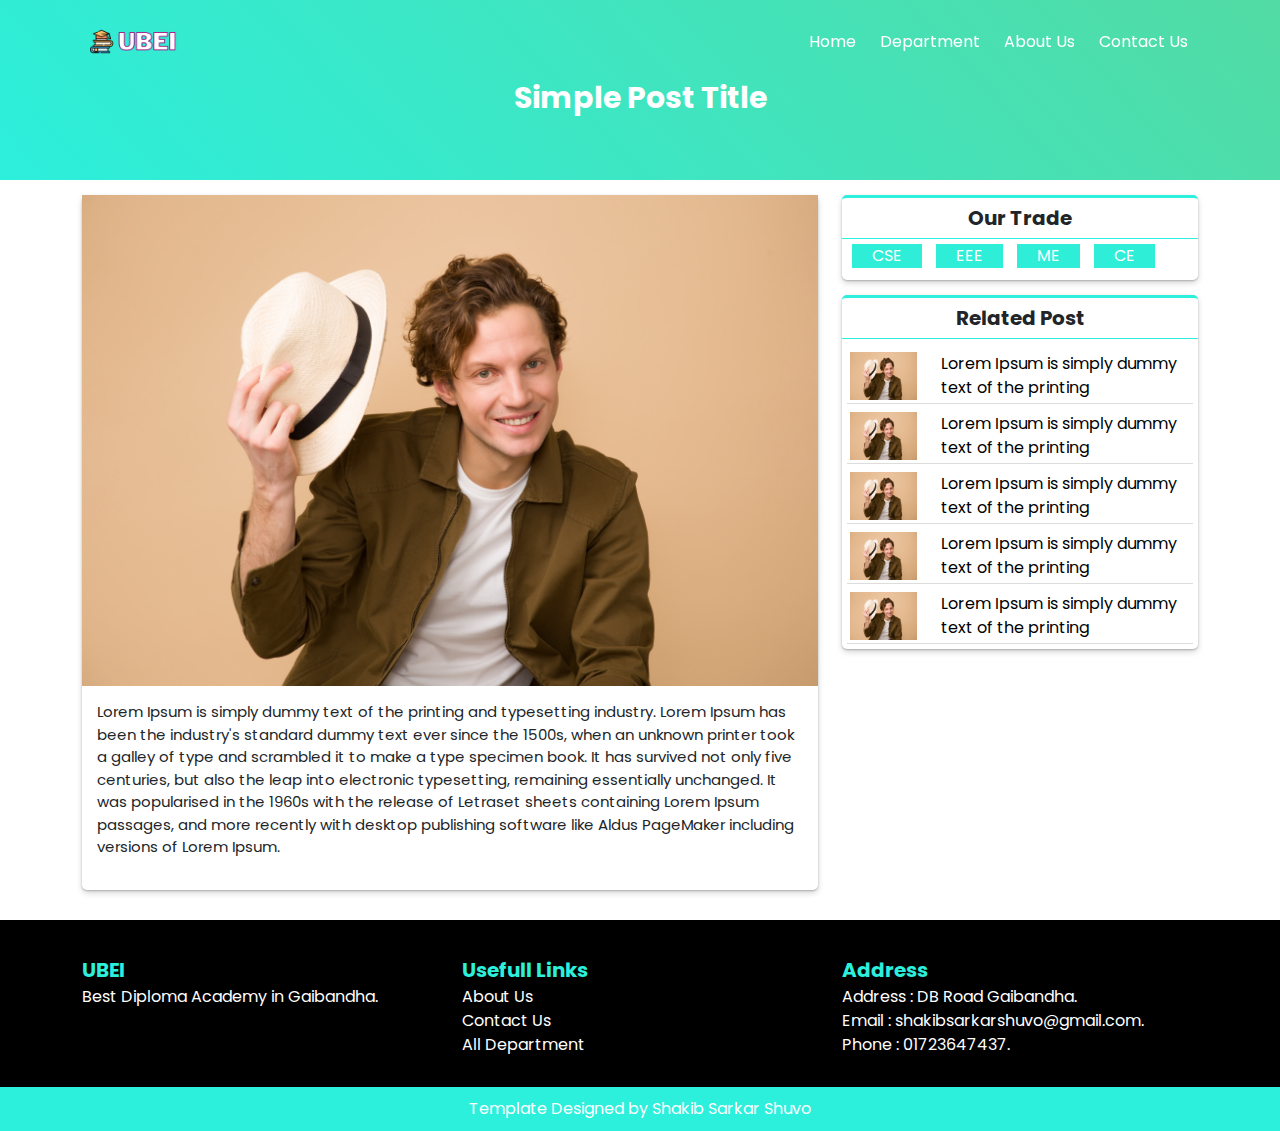
==== post.html @ cdbf1e13 "Added Post page" ====
<!DOCTYPE html>
<html>
<head>
	<meta charset="utf-8">
	<meta name="viewport" content="width=device-width, initial-scale=1.0">
	<meta name="description" content="UTTAR BANGO ENGINEERING INSTITUTE is the best Engineering Institute in Gaibandha">
	<title>EBEI - Project</title>
	<link rel="icon" href="assets/images/favicon.ico" type="image/ico">
	<link rel="stylesheet" type="text/css" href="assets/css/bootstrap.min.css">
	<link rel="stylesheet" href="https://pro.fontawesome.com/releases/v5.10.0/css/all.css"/>
	<link href="https://unpkg.com/aos@2.3.1/dist/aos.css" rel="stylesheet">
	<link rel="stylesheet" type="text/css" href="assets/css/responsive.css">
	<link rel="stylesheet" type="text/css" href="assets/css/style.css">
</head>
<body>
<!-- header section start from here -->
<section class="header_item" id="header_item">
	<div class="container-lg">
		<nav>
			<div class="nav_mobo">
				<div class="nav_logo"><img src="assets/images/logo.png"></div>
				<div class="toggle_button" id="toggle_button">
					<i class="fas fa-bars"></i>
				</div>
			</div>
			<div class="nav_menus" id="show_nav">
				<ul>
					<li><a href="index.html"> Home </a></li>
					<li> <a href="#" class="submenue">Department</a> 
						<ul>
							<li> <a href="cse.html">CSE</a> </li>
							<li> <a href="eee.html">EEE</a> </li>
							<li> <a href="me.html">ME</a> </li>
						</ul>
					</li>
					<li><a href="about.html"> About Us </a></li>
					<li><a href="contact.html"> Contact Us </a></li>
				</ul>
			</div>
		</nav>
	</div>
</section>
<!-- Heder section end from here -->
<section class="body_item">
	<div class="page_name">
		<div class="container">
			<div class="PageName">
				Simple Post Title
			</div>
		</div>
	</div>
	<div class="container">
		<div class="row">
			<div class="col-lg-8">
				<div class="postBox">
					<div class="postImage">
						<img src="assets/images/post1.jpg"/>
					</div>
					<div class="postContent">
						<p>
							Lorem Ipsum is simply dummy text of the printing and typesetting industry. Lorem Ipsum has been the industry's standard dummy text ever since the 1500s, when an unknown printer took a galley of type and scrambled it to make a type specimen book. It has survived not only five centuries, but also the leap into electronic typesetting, remaining essentially unchanged. It was popularised in the 1960s with the release of Letraset sheets containing Lorem Ipsum passages, and more recently with desktop publishing software like Aldus PageMaker including versions of Lorem Ipsum.
						</p>
					</div>
				</div>
			</div>
			<div class="col-lg-4">
				<div class="catBox">
					<div class="catTitle">
						Our Trade
					</div>
					<div class="CatList">
						<ul>
							<li><a href="#"> CSE </a></li>
							<li><a href="#"> EEE </a></li>
							<li><a href="#"> ME </a></li>
							<li><a href="#"> CE </a></li>
						</ul>
					</div>
				</div>

				<div class="catBox">
					<div class="catTitle">
						Related Post
					</div>
					<div class="CatList">

						<a href="post.html">
							<div class="postListside">
								<div class="row">
									<div class="col-3">
										<img src="assets/images/post1.jpg">
									</div>
									<div class="col-9">
										Lorem Ipsum is simply dummy text of the printing
									</div>
								</div>
							</div>
						</a>

						<a href="post.html">
							<div class="postListside">
								<div class="row">
									<div class="col-3">
										<img src="assets/images/post1.jpg">
									</div>
									<div class="col-9">
										Lorem Ipsum is simply dummy text of the printing
									</div>
								</div>
							</div>
						</a>

						<a href="post.html">
							<div class="postListside">
								<div class="row">
									<div class="col-3">
										<img src="assets/images/post1.jpg">
									</div>
									<div class="col-9">
										Lorem Ipsum is simply dummy text of the printing
									</div>
								</div>
							</div>
						</a>

						<a href="post.html">
							<div class="postListside">
								<div class="row">
									<div class="col-3">
										<img src="assets/images/post1.jpg">
									</div>
									<div class="col-9">
										Lorem Ipsum is simply dummy text of the printing
									</div>
								</div>
							</div>
						</a>

						<a href="post.html">
							<div class="postListside">
								<div class="row">
									<div class="col-3">
										<img src="assets/images/post1.jpg">
									</div>
									<div class="col-9">
										Lorem Ipsum is simply dummy text of the printing
									</div>
								</div>
							</div>
						</a>


					</div>
				</div>

			</div>
		</div>
	</div>
</section>

<!-- all body class end from here -->
<section class="footer_item">
	<div class="footer_content">
		<div class="container">
			<div class="row">
				<div class="col-md-4">
					<div class="footer_about">
						<div class="footer_about_logo">
							UBEI
						</div>
						<div class="footer_about_content">
							Best Diploma Academy in Gaibandha.
						</div>
					</div>
				</div>
				<div class="col-md-4">
					<div class="footer_about">
						<div class="footer_usefull_title">
							Usefull Links
						</div>
						<div class="footer_usefull_content">
							<ul>
								<li><a href="about.html"> About Us </a></li>
								<li><a href="contact.html"> Contact Us </a></li>
								<li><a href="cse.html"> All Department </a></li>
							</ul>
						</div>
					</div>
				</div>
				<div class="col-md-4">
					<div class="footer_about">
						<div class="footer_address_title">
							Address
						</div>
						<div class="footer_address_content">
							<div class="address">
								Address : DB Road Gaibandha.
							</div>
							<div class="email">
								Email : shakibsarkarshuvo@gmail.com.
							</div>
							<div class="phone">
								Phone : 01723647437.
							</div>
						</div>
					</div>
				</div>
			</div>
		</div>
	</div>
	<div class="copyright_area">
		<div class="container">
			Template Designed by Shakib Sarkar Shuvo
		</div>
	</div>
</section>
<!-- script -->
<script type="text/javascript" src="assets/js/jquery.js"></script>
<script src="https://ajax.googleapis.com/ajax/libs/jquery/3.5.1/jquery.min.js"></script>
<script type="text/javascript" src="assets/js/aos.js"></script>
<script type="text/javascript" src="assets/js/custom.js"></script>
<script src="https://unpkg.com/aos@2.3.1/dist/aos.js"></script>
<script type="text/javascript">
	AOS.init();
</script>
</body>
</html>
---- assets/css/responsive.css ----
@media only screen and (min-width: 993px) {
  .nav_menus{
  	display: block;
  }
  .toggle_button{
  	display: none;
  }
  .nav_menus{
		float: right;
		padding: 5px 0px;
	}
	.nav_menus ul li:hover ul{
		transition: all 0.6s;
		padding: 10px;
		background: #000;
		display: block;
		border-radius: 5px;
	}
	.nav_menus ul li ul{
		position: absolute;
		top: 51px;
		overflow: hidden;
		box-shadow: 0 2px 3px rgb(0 0 0 / 10%);
		width: 150px;
	}
	.nav_menus ul li{
		transition: all 1s;
		display: inline-block;
	}
	.nav_menus ul li a{
		margin: 5px 10px;
	}


	.nav_menus ul li a:hover{
		color: #fff;
	}
	section.header_item {
		padding: 25px 0px;
    color: #000;
    position: fixed;
    width: 100%;
    color: #fff;
    transition: 0.6s;
	}
	section.sticky{
		padding: 15px 0px;
	}
	section.sticky ul:hover ul{
		box-shadow: 0 2px 3px rgb(0 0 0 / 10%);
	}
	section.sticky ul li a:hover{
		color: #000;
	}
}
@media only screen and (max-width: 992px) {
  .nav_menus{
  	display: none;
  }
  .toggle_button{
  	display: block;
  	float: right;
  	font-size: 20px;
  }
  .show_Nav{
  	display: block;
  }
  .nav_menus ul li{
  	display: block;
  }
  .nav_menus ul li a{
    display: block;
    width: 100%;
    padding: 10px;
	}

	.bg_nav{
		background: #fff;
		color: #000;
	}
	.bg_nav ul li a{
		color: #000;
	}
	.bg_nav ul li{
		color: #000;
	}
	.nav_menus ul li a:hover {
    background: #2cefdc;
    color: #fff;
	}
	.nav_menus ul li:hover {
    background: #2cefdc;
    color: #fff;
	}
	.nav_menus ul li:hover a{
    color: #fff;
	}
	.bg_nav .nav_menus ul li:hover ul {
    color: #fff;
    transition: all 0.6s;
    background: #2cefdc;
    display: block;
    padding: 4px;
    margin-left: 0px;
	}
	.nav_logo {
    margin-left: 10px;
	}
	.nav_menus ul li ul{
		overflow: hidden;
		margin-left: 10px;
		width: 100%;
	}
	.bg_nav{
		z-index: 1;
		color: #000;
		box-shadow: 0 2px 3px rgb(0 0 0 / 10%);
	}
	.bg_nav .nav_logo{
		color: #000;
		margin-left: 10px;
	}
	.bg_nav .toggle_button{
		color: #000;
	}
	.container-lg {
	    width: 100%;
	    margin: 0px;
	    padding: 0px;
	}
	.nav_mobo {
    padding: 25px 0;
    overflow: hidden;
    transition: 0.6s;
	}
	.sticky .nav_mobo{
		padding: 15px 0;
    overflow: hidden;
    transition: 0.6s;
	}
	
}
---- assets/css/style.css ----
@import url('https://fonts.googleapis.com/css2?family=Poppins:wght@200;300;400;500;600;700;800;900&display=swap');
*{
	margin: 0;
	padding: 0;
}
body{
	font-family: 'Poppins', sans-serif;
}
img{
	width: 100%;
	height: 100%;
}
dl, ol, ul {
    margin-top: 0;
    margin-bottom: 0; 
}
ol, ul {
     padding-left: 0px; 
}
.nav_logo{
	float: left;
}


.nav_menus ul li ul li{
	position: relative;
	display: block;
}
.nav_menus ul li ul li a{
	padding: 10px;
}
.nav_menus ul li ul{
	display: none;
}

.nav_menus ul li a{
	text-decoration: none;
}
section.header_item {
    color: #000;
    position: fixed;
    width: 100%;
    color: #fff;
    transition: 0.6s;
}
section.header_item a{
	color: #fff;
}
nav{
	overflow: hidden;
}
section.sticky {
    background: #fff;
    color: #000;
    transition: all 0.6s;
    box-shadow: 0 2px 3px rgb(0 0 0 / 10%);
    z-index: 1;
}
section.sticky a{
	color: #000;
}
section.sticky ul{
	color: #000;
}
section.sticky ul:hover ul{
	transition: all 0.6s;
	top: 41px;
	padding: 10px;
	border-radius: 5px;
	color: #000;
	background: #fff;
}

.slider{
	background-repeat: no-repeat;
    width: 100%;
    background-position: center;
    background-size: cover;
}
.slider .slider_bg{
	height: 100vh;
	background: rgba(0, 0, 0, 0.7);
	color: #fff;
	overflow: hidden;
}
.slider .slider_bg .accademy_title {
    margin-top: 35vh;
    font-size: 40px;
    font-weight: bold;
}
.slider .slider_bg .accademy_short_desc{
	margin-top: 15px;
	font-size: 20px;
}
.slider .slider_bg .accademy_button {
    margin-top: 50px;
    font-size: 25px;
}
.slider .slider_bg .accademy_button button {
    border: none;
    border-radius: 5px;
    padding: 5px 24px;
    font-weight: bold;
    background: #2cefdc;
    color: #fff;
    margin-bottom: 20px;
}
.slider_post {
    height: 70px;
    background: #000;
}
.postbox {
    box-shadow: 0 3px 6px rgb(0 0 0 / 16%), 0 1px 2px rgb(0 0 0 / 23%);
    margin-top: 8px;
    border-radius: 5px;
}
.post_body {
    padding: 10px;
}
.post_title {
    font-size: 20px;
    font-weight: bold;
}
.post_content {
    font-size: 15px;
}
button.btn-readmore {
    border: none;
    padding: 3px 12px;
    margin-top: 10px;
    border-radius: 3px;
    background: #2cefdc;
    color: #fff;
}
.postheading {
    text-align: center;
    margin-top: 25px;
    margin-bottom: 15px;
    font-weight: bold;
    color: #545454;
}

.postPage {
    margin-top: 20px;
    margin-bottom: 20px;
}
.footer_content {
    padding: 30px;
    background: #000;
    color: #fff;
    margin-top: 15px;
}
.footer_usefull_content ul li {
    list-style: none;
}
.footer_usefull_content ul li a{
    text-decoration: none;
    color: #fff;
    font-size: 16px;
}
.footer_usefull_title {
    font-size: 20px;
    font-weight: bold;
    color: #2cefdc;
}
.footer_address_title {
    font-size: 20px;
    font-weight: bold;
    color: #2cefdc;
}
.copyright_area {
    padding: 10px;
    text-align: center;
    background: #2cefdc;
    color: #fff;
}
.page_name {
    height: 20vh;
    background: linear-gradient(
227deg, #52dba4, #2cefdc);
    overflow: hidden;
}
.PageName {
    margin-top: 75px;
    text-align: center;
    font-size: 30px;
    font-weight: bold;
    color: #fff;
}
.contactBox {
    padding: 20px;
    box-shadow: 0 3px 6px rgb(0 0 0 / 16%), 0 1px 2px rgb(0 0 0 / 23%);
    margin-top: 10px;
    margin-bottom: 10px;
    border-radius: 5px;
    background: #fff;
}
.contactBox .contactTitle {
    text-align: center;
    font-size: 25px;
    font-weight: bold;
}
/*all input css*/
.fullName input[type=text]{
	width: 80%;
	padding: 5px;
	border-radius: 3px;
	border: 1px solid #2cefdc;
}
.password input[type=password]{
	width: 80%;
	padding: 5px;
	border-radius: 3px;
	border: 1px solid #2cefdc;
}
.email input[type=email]{
	width: 80%;
	padding: 5px;
	border-radius: 3px;
	border: 1px solid #2cefdc;
}
.nid input[type=number]{
	width: 80%;
	padding: 5px;
	border-radius: 3px;
	border: 1px solid #2cefdc;
}
.phone input[type=text]{
	width: 80%;
	padding: 5px;
	border-radius: 3px;
	border: 1px solid #2cefdc;
}
.date input[type=date]{
	width: 80%;
	padding: 5px;
	border-radius: 3px;
	border: 1px solid #2cefdc;
}
.trade select{
	width: 80%;
	padding: 5px;
	border-radius: 3px;
	border: 1px solid #2cefdc;
}
.content textarea{
	width: 80%;
	padding: 5px;
	border-radius: 3px;
	border: 1px solid #2cefdc;
}
.submit input[type=submit]{
	width: 80%;
	padding: 5px;
	border-radius: 3px;
	background: #2cefdc;
	color: #fff;
	border: 0px;
	border-radius: 3px;
	box-shadow: 0 3px 6px rgb(0 0 0 / 16%), 0 1px 2px rgb(0 0 0 / 23%);
}
.contactBox label {
    font-size: 16px;
    font-weight: bold;
    margin-bottom: 5px;
    margin-top: 5px;
}
.document {
    margin-top: 5px;
    margin-bottom: 5px;
}
.document input[type=file]{
	width: 80%;
	padding: 5px;
	border-radius: 3px;
	border: 1px solid #2cefdc;
}
.postBox{
	box-shadow: 0 3px 6px rgb(0 0 0 / 16%), 0 1px 2px rgb(0 0 0 / 23%);
	margin-top: 15px;
	margin-bottom: 15px;
	border-radius: 5px;
	background: #fff;
}
.postBox .postContent{
	padding: 15px;
	font-size: 15px;
}
.catBox{
	box-shadow: 0 3px 6px rgb(0 0 0 / 16%), 0 1px 2px rgb(0 0 0 / 23%);
	margin-top: 15px;
	margin-bottom: 15px;
	border-radius: 5px;
	border-top: 3px solid #2cefdc;
	background: #fff;
}
.catBox ul li{
	list-style: none;
}
.catBox .catTitle{
	padding: 5px;
	text-align: center;
	font-size: 20px;
	font-weight: bold;
	border-bottom: 1px solid #2cefdc;
}
.catBox .CatList{
	padding: 5px;
}
.catBox ul li{
	display: inline-block;
    overflow: hidden;
}
.catBox ul li a {
    color: #fff;
    text-decoration: none;
    padding: 5px 20px;
    background: #2feed8;
    margin: 5px 5px;
}
.postListside {
    margin-top: 5px;
    border-bottom: 1px solid #ddd;
    padding: 3px;
}
.footer_about_logo {
    font-size: 20px;
    font-weight: bold;
    color: #2cefdc;
}
.footer_about {
    margin-top: 5px;
}
.departmentTitle{
	font-size: 20px;
	font-weight: bold;
}
.nav_logo {
    max-width: 110px;
}
.toggle_button{
	margin-right: 25px;
}
::selection{
	background: #2cefdc;
	color: #fff;
}
.image_bg{
	background-repeat: no-repeat;
    width: 100%;
    background-position: center;
    background-size: cover;
}
.department_image {
    width: 165px;
    height: 165px;
    text-align: center;
    margin: auto;
    border-radius: 100%;
    padding: 5px;
    margin-top: 20px;
    margin-bottom: 10px;
}
.postbox {
    overflow: hidden;
    background: #fff;
}
.dep_title {
    font-size: 18px;
    font-weight: bold;
    text-align: center;
}
.btn-dep{
	border: none;
    padding: 3px 12px;
    margin-top: 10px;
    border-radius: 3px;
    background: #2cefdc;;
    color: #fff;
}
.visit_button {
    text-align: center;
}
.catBox a {
    text-decoration: none;
    color: #000;
}
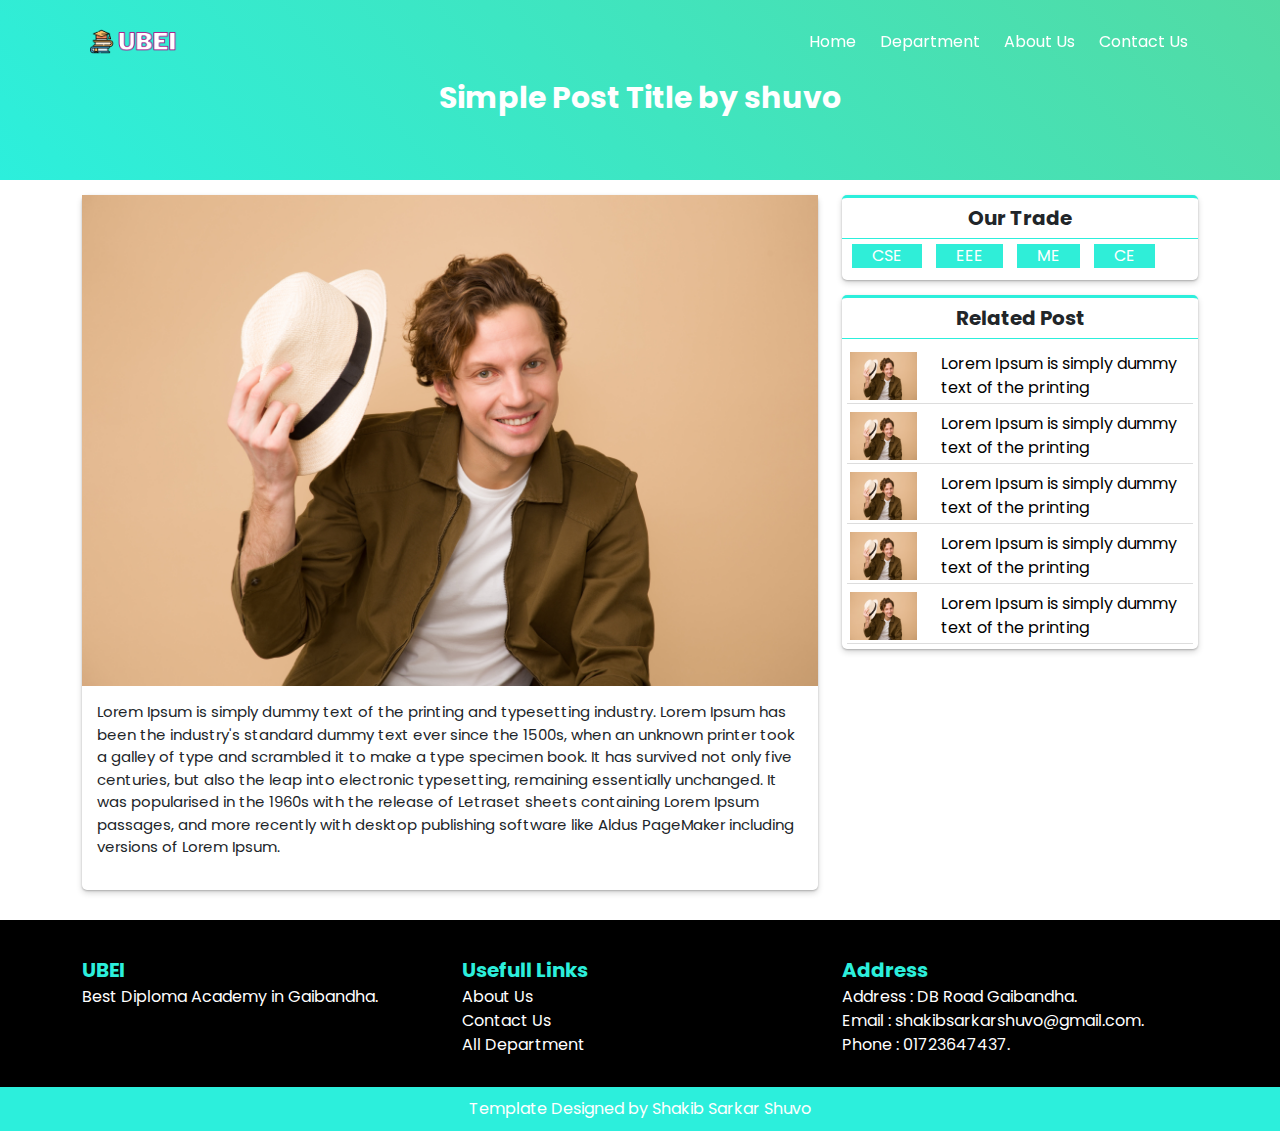
==== commit c612ec33: "simple title change" ====
--- a/post.html
+++ b/post.html
@@ -45,7 +45,7 @@
 	<div class="page_name">
 		<div class="container">
 			<div class="PageName">
-				Simple Post Title
+				Simple Post Title by shuvo
 			</div>
 		</div>
 	</div>
@@ -224,4 +224,4 @@
 	AOS.init();
 </script>
 </body>
-</html>+</html>
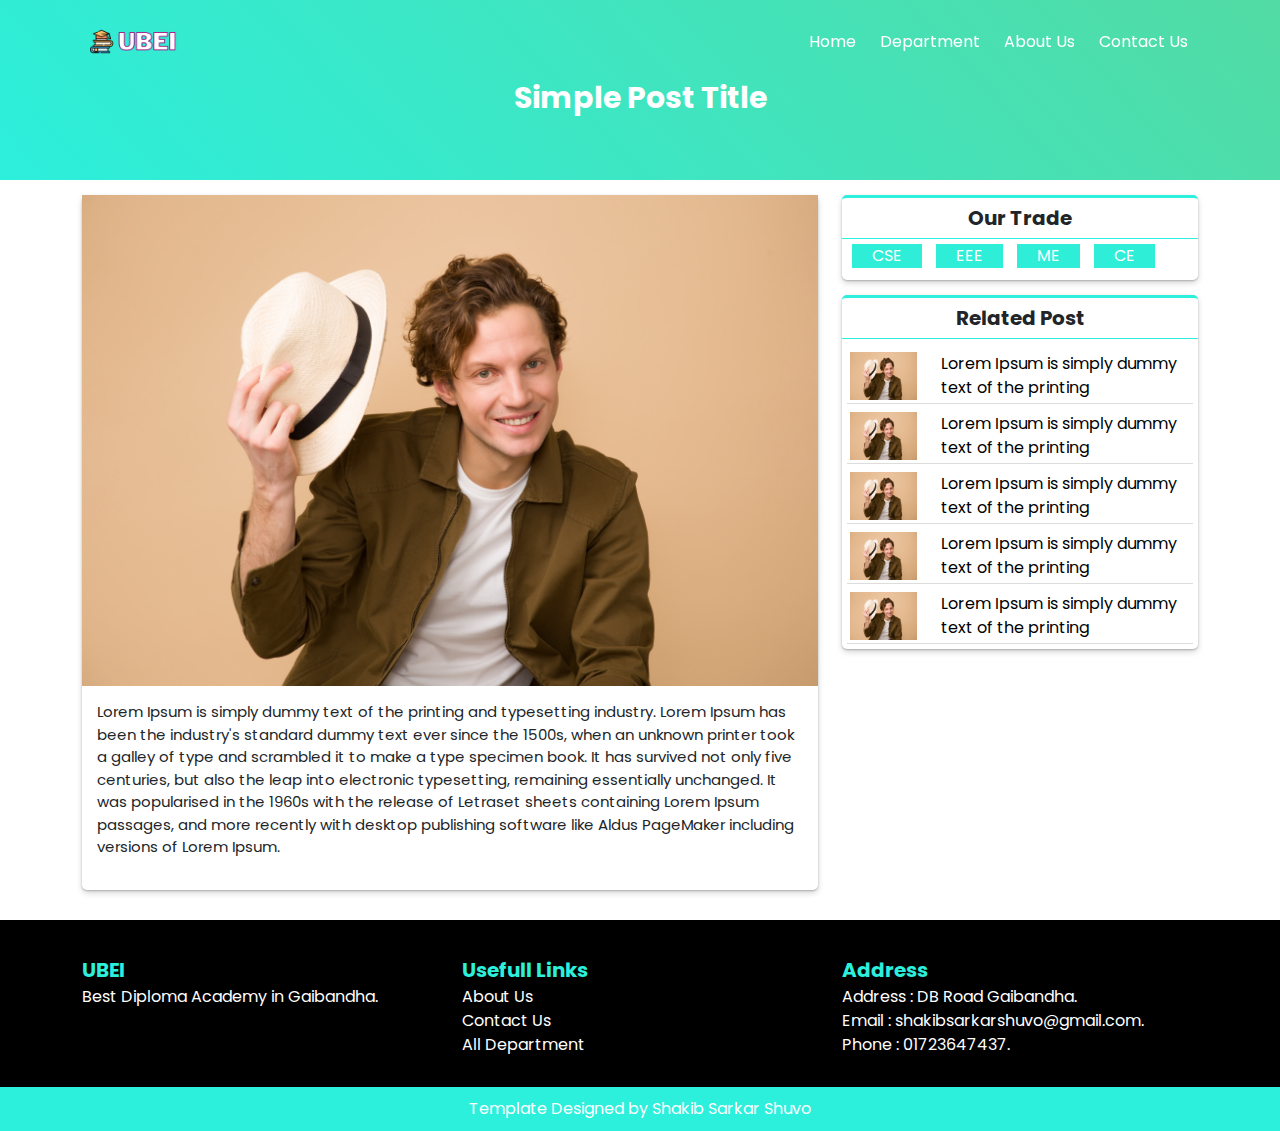
==== commit 34dfd22a: "title changed" ====
--- a/post.html
+++ b/post.html
@@ -45,7 +45,7 @@
 	<div class="page_name">
 		<div class="container">
 			<div class="PageName">
-				Simple Post Title by shuvo
+				Simple Post Title
 			</div>
 		</div>
 	</div>
